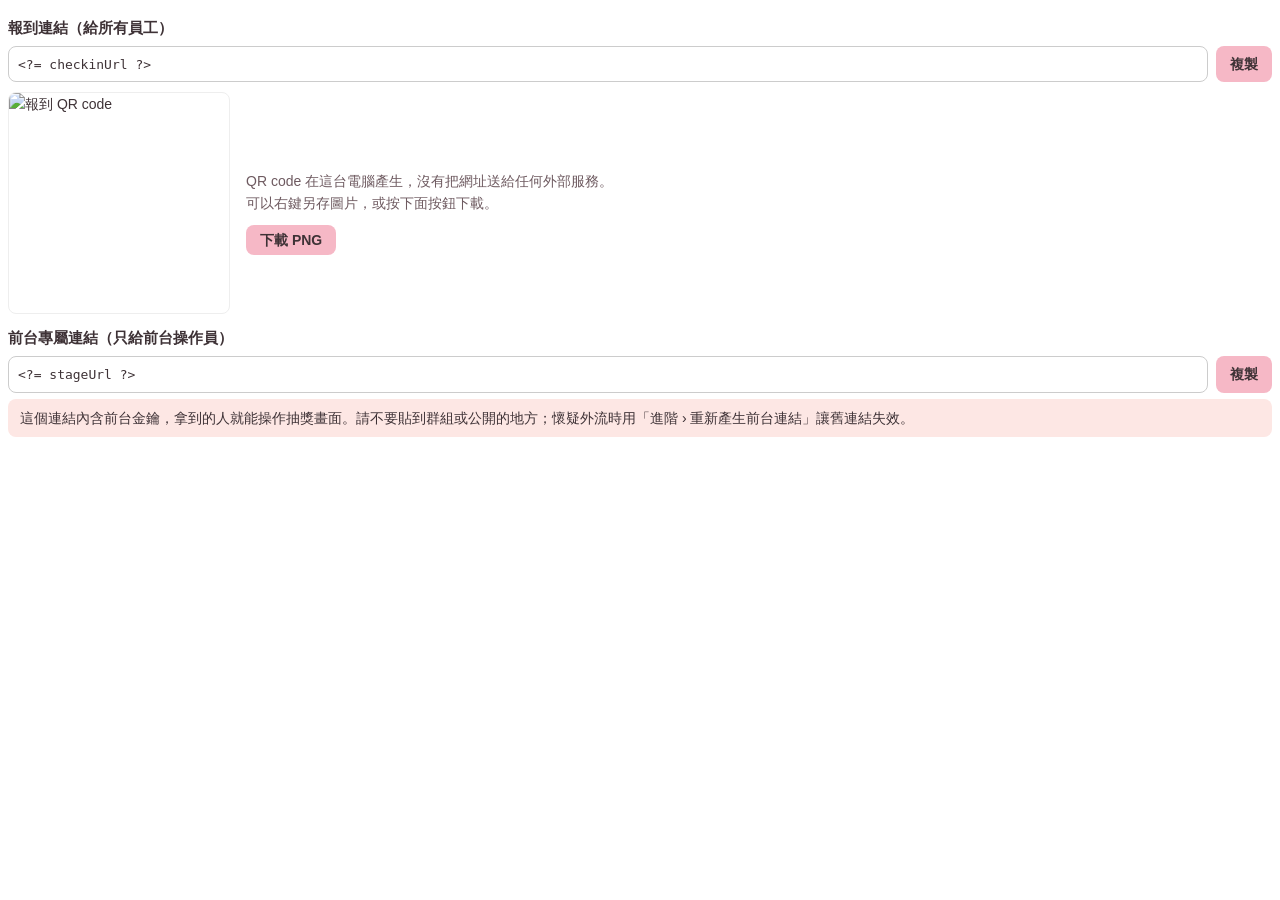
==== gas/LinksDialog.html @ df141245 "第 1 階段：範本 Sheet、GAS 報到 API、報到頁、初始化與壓測工具 - gas/：Common、Api、Checkin、Menu、Setup 與初始化／產生連結對話框 - checkin/" ====
<!doctype html>
<html>
<head>
<base target="_blank">
<style>
  body { font: 14px/1.6 "Noto Sans TC", "Microsoft JhengHei", sans-serif; color: #3E3236; margin: 0; padding: 4px 8px; }
  h3 { margin: 12px 0 6px; font-size: 15px; }
  .url { display: flex; gap: 8px; }
  .url input { flex: 1; font: 13px monospace; padding: 7px 9px; border: 1px solid #ccc; border-radius: 8px; color: #3E3236; }
  button, a.btn { font: inherit; padding: 7px 14px; border: 0; border-radius: 8px; background: #F6B8C6; color: #3E3236; font-weight: 700; cursor: pointer; text-decoration: none; white-space: nowrap; }
  .qr { display: flex; gap: 16px; align-items: center; margin-top: 10px; }
  .qr img { width: 220px; height: 220px; border: 1px solid #eee; border-radius: 8px; }
  .warn { background: #FDE7E4; padding: 8px 12px; border-radius: 8px; margin-top: 6px; }
  .muted { color: #6E5A60; }
</style>
<?!= include_('QrLib') ?>
</head>
<body>
  <h3>報到連結（給所有員工）</h3>
  <div class="url"><input id="ci" readonly value="<?= checkinUrl ?>"><button type="button" data-copy="ci">複製</button></div>
  <div class="qr">
    <img id="qrImg" alt="報到 QR code">
    <div>
      <p class="muted">QR code 在這台電腦產生，沒有把網址送給任何外部服務。<br>可以右鍵另存圖片，或按下面按鈕下載。</p>
      <a class="btn" id="dl" download="報到QRcode.png">下載 PNG</a>
    </div>
  </div>

  <h3>前台專屬連結（只給前台操作員）</h3>
  <div class="url"><input id="st" readonly value="<?= stageUrl ?>"><button type="button" data-copy="st">複製</button></div>
  <div class="warn">這個連結內含前台金鑰，拿到的人就能操作抽獎畫面。請不要貼到群組或公開的地方；懷疑外流時用「進階 › 重新產生前台連結」讓舊連結失效。</div>

<script>
  document.querySelectorAll('[data-copy]').forEach(b => b.onclick = () => {
    const el = document.getElementById(b.dataset.copy);
    el.select(); document.execCommand('copy');
    b.textContent = '已複製'; setTimeout(() => { b.textContent = '複製'; }, 1500);
  });
  // 印刷用：放大成 1024px PNG
  const qr = qrcode(0, 'M');
  qr.addData(document.getElementById('ci').value);
  qr.make();
  const n = qr.getModuleCount(), quiet = 4, size = 1024;
  const cell = Math.floor(size / (n + quiet * 2));
  const c = document.createElement('canvas');
  c.width = c.height = cell * (n + quiet * 2);
  const g = c.getContext('2d');
  g.fillStyle = '#fff'; g.fillRect(0, 0, c.width, c.height);
  g.fillStyle = '#000';
  for (let r = 0; r < n; r++) for (let k = 0; k < n; k++) if (qr.isDark(r, k)) g.fillRect((k + quiet) * cell, (r + quiet) * cell, cell, cell);
  const png = c.toDataURL('image/png');
  document.getElementById('qrImg').src = png;
  document.getElementById('dl').href = png;
</script>
</body>
</html>
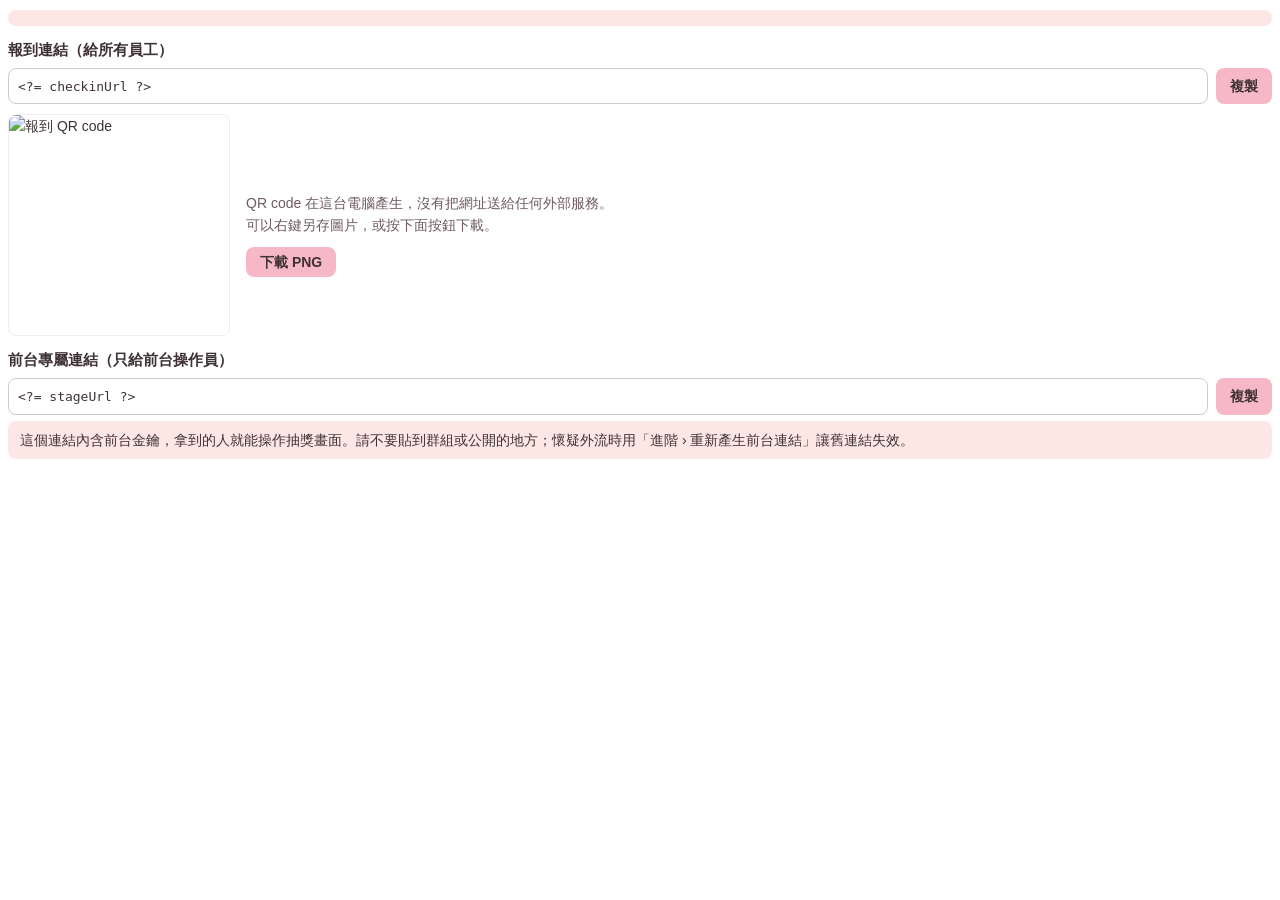
==== commit a98b66a6: "第 4 階段：部署版本檢查、README、前台小抄、活動前檢查清單；修正獎項檢查碼 - BUILD 版本號：初始化與產生連結會指出部署已封存或版本落後 - 獎項檢查碼改為依排序計算（原本跟列順序有關，" ====
--- a/gas/LinksDialog.html
+++ b/gas/LinksDialog.html
@@ -16,6 +16,7 @@
 <?!= include_('QrLib') ?>
 </head>
 <body>
+  <? if (warning) { ?><div class="warn" style="white-space:pre-wrap;margin-bottom:8px"><?= warning ?></div><? } ?>
   <h3>報到連結（給所有員工）</h3>
   <div class="url"><input id="ci" readonly value="<?= checkinUrl ?>"><button type="button" data-copy="ci">複製</button></div>
   <div class="qr">
